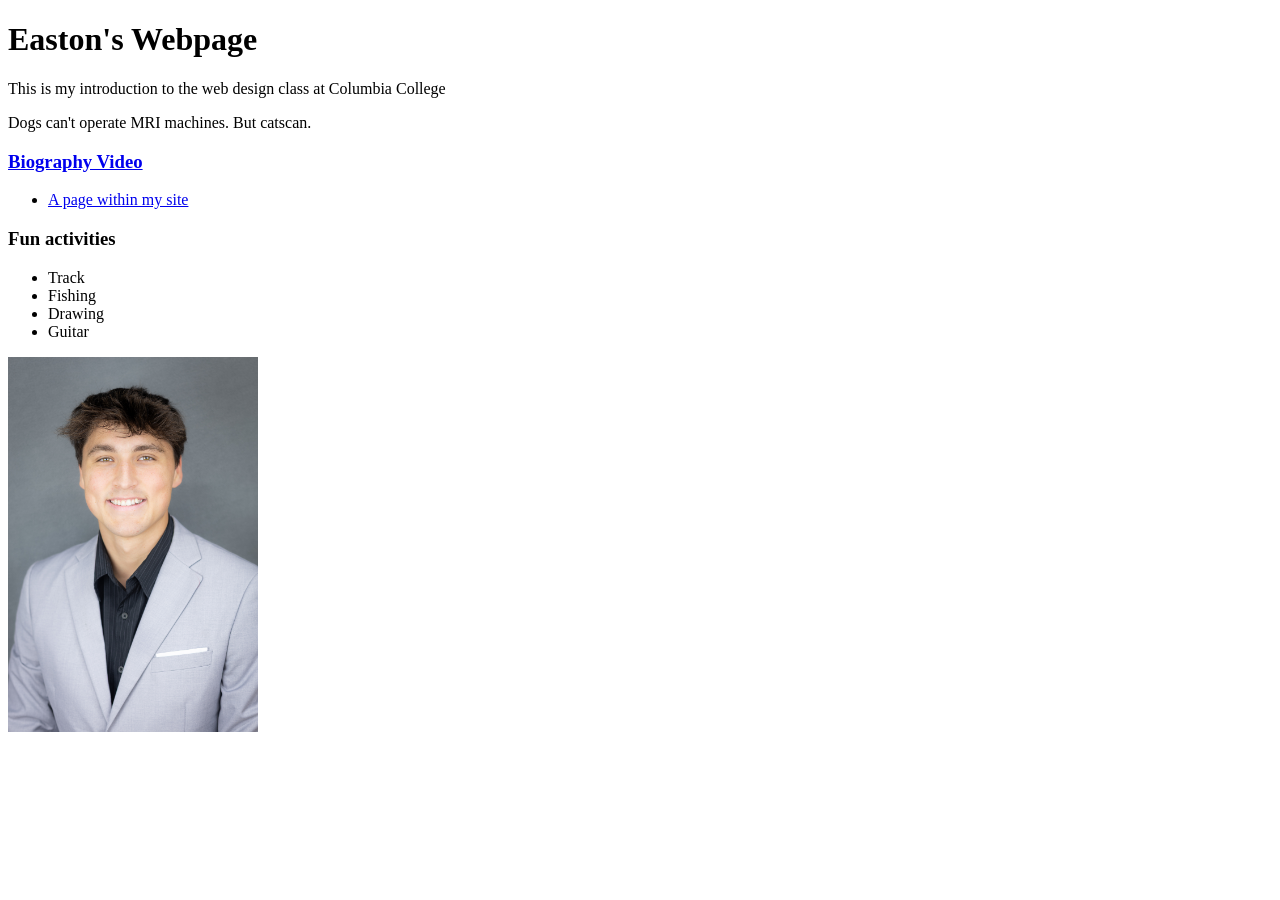
==== index-new.html @ 7af20f69 "New name change" ====
<!DOCTYPE html PUBLIC "-//W3C//DTD XHTML 1.0 Transitional//EN" "http://www.w3.org/TR/xhtml1/DTD/xhtml1-transitional.dtd">
<html xmlns="http://www.w3.org/1999/xhtml">


<head>
<title> Easton's fabulous website </title>
<meta http-equiv="content-type"
content="text/html;charset=utf-8"/>
<link rel="stylesheet" type="text/css" href="style.css">
</head>
 
<body>
<h1> Easton's Webpage  </h1>
<p>This is my introduction to the web design class at Columbia College </p>
<p> Dogs can't operate MRI machines. But catscan. </p>

 <h3> <a href="https://www.youtube.com/watch?v=XfELJU1mRMg"> Biography Video </a> </h3>
<ul> <li> <a href="index2.html"> A page within my site </a> </li> </ul> 

<h3> Fun activities </h3>

<ul> <li> Track </li>
<li> Fishing </li> 
<li> Drawing </li>
<li> Guitar </li>
</ul> 

<p>
<a href="mailto:eshaslag1@cougars.ccis.edu">
 <img src="Headshot.jpg" alt="Easton" title="That would be me" width="250px"/> 
</a>
 </p>

</body>



</html>
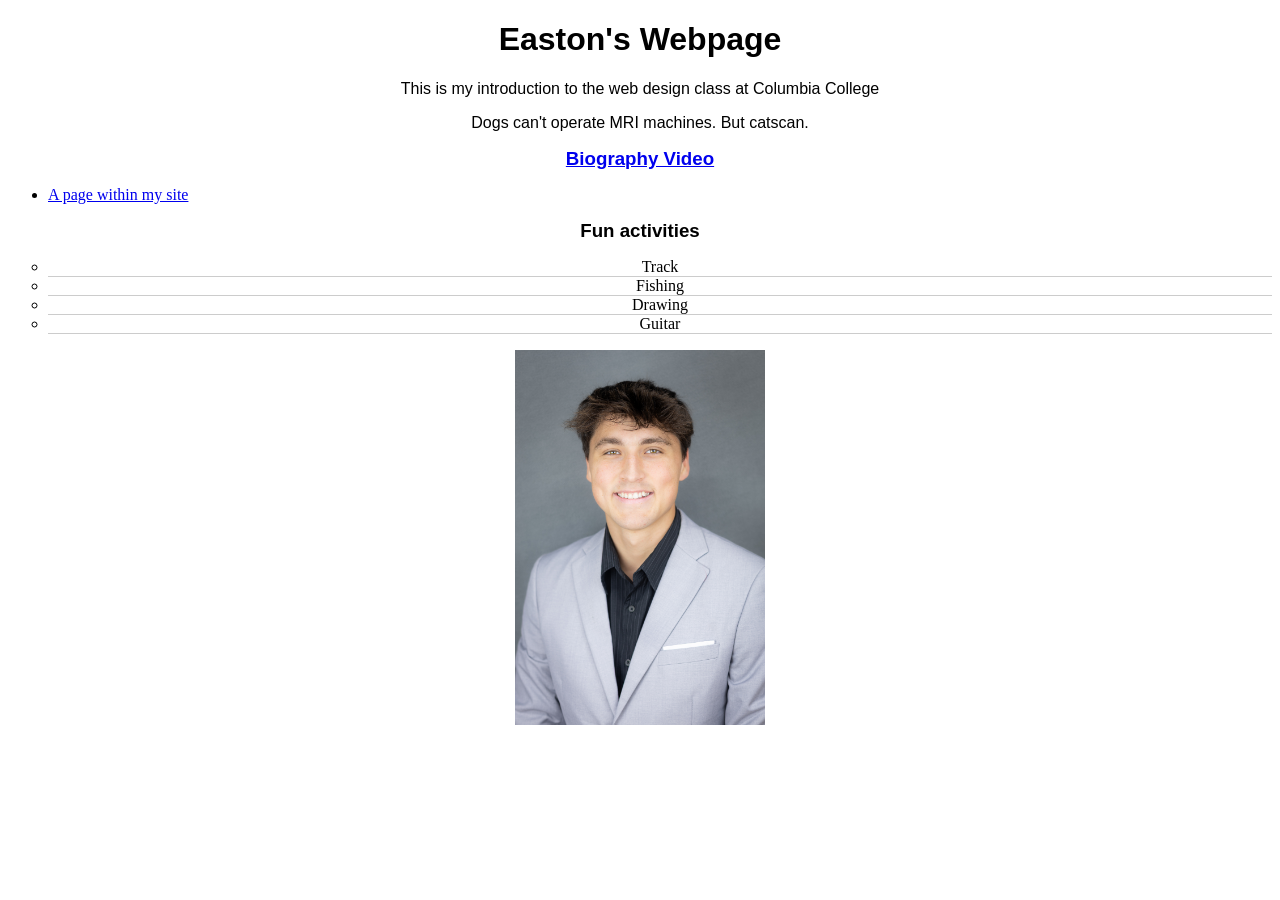
==== commit 2a451b10: "Class changes" ====
--- a/index-new.html
+++ b/index-new.html
@@ -3,7 +3,7 @@
 
 
 <head>
-<title> Easton's fabulous website </title>
+<title> Easton's New and Improved Website </title>
 <meta http-equiv="content-type"
 content="text/html;charset=utf-8"/>
 <link rel="stylesheet" type="text/css" href="style.css">
@@ -18,13 +18,14 @@
 <ul> <li> <a href="index2.html"> A page within my site </a> </li> </ul> 
 
 <h3> Fun activities </h3>
-
+<ul id="nav">
+	 <div id="container">
 <ul> <li> Track </li>
 <li> Fishing </li> 
 <li> Drawing </li>
 <li> Guitar </li>
 </ul> 
-
+</div>
 <p>
 <a href="mailto:eshaslag1@cougars.ccis.edu">
  <img src="Headshot.jpg" alt="Easton" title="That would be me" width="250px"/> 
--- a/style.css
+++ b/style.css
@@ -0,0 +1,50 @@
+p {
+
+    font-family: Helvetica, "Times New Roman", sans-serif;
+    text-align: center;
+}
+
+h1 {
+    font-family: Helvetica, "Times New Roman", serif;
+    text-align: center;
+}
+
+#nav {
+    padding: 0;
+    list-style-type: none;
+}
+
+h3 { font-family: helvetica, "Times New Roman", sans-serif;
+    margin: auto;
+    padding: auto;
+    text-align:center;
+    }
+
+#nav li {
+    margin: 0;
+    padding: 0;
+    text-align:center;
+    border-bottom: 1px solid #ccc;
+    text-decoration: none;
+
+    #container{
+    width: 95%;
+    margin: 0 auto;
+    color: #bbbbbb;
+    text-align: center;
+}
+
+#nav a:link, a:visited {
+    display:block;
+    color: #ffffff;
+    background-color: #ffffff
+    font-weight: bold;
+    text-align:center;
+    font-family: Helvetica, "Times New Roman, sans-serif;";
+    text-decoration: none;
+    padding: 4px;
+    font-family: Helvetica, Arial, sans-serif;
+}
+
+#nav a:hover, a:active {
+    background-color: #bbbbbb
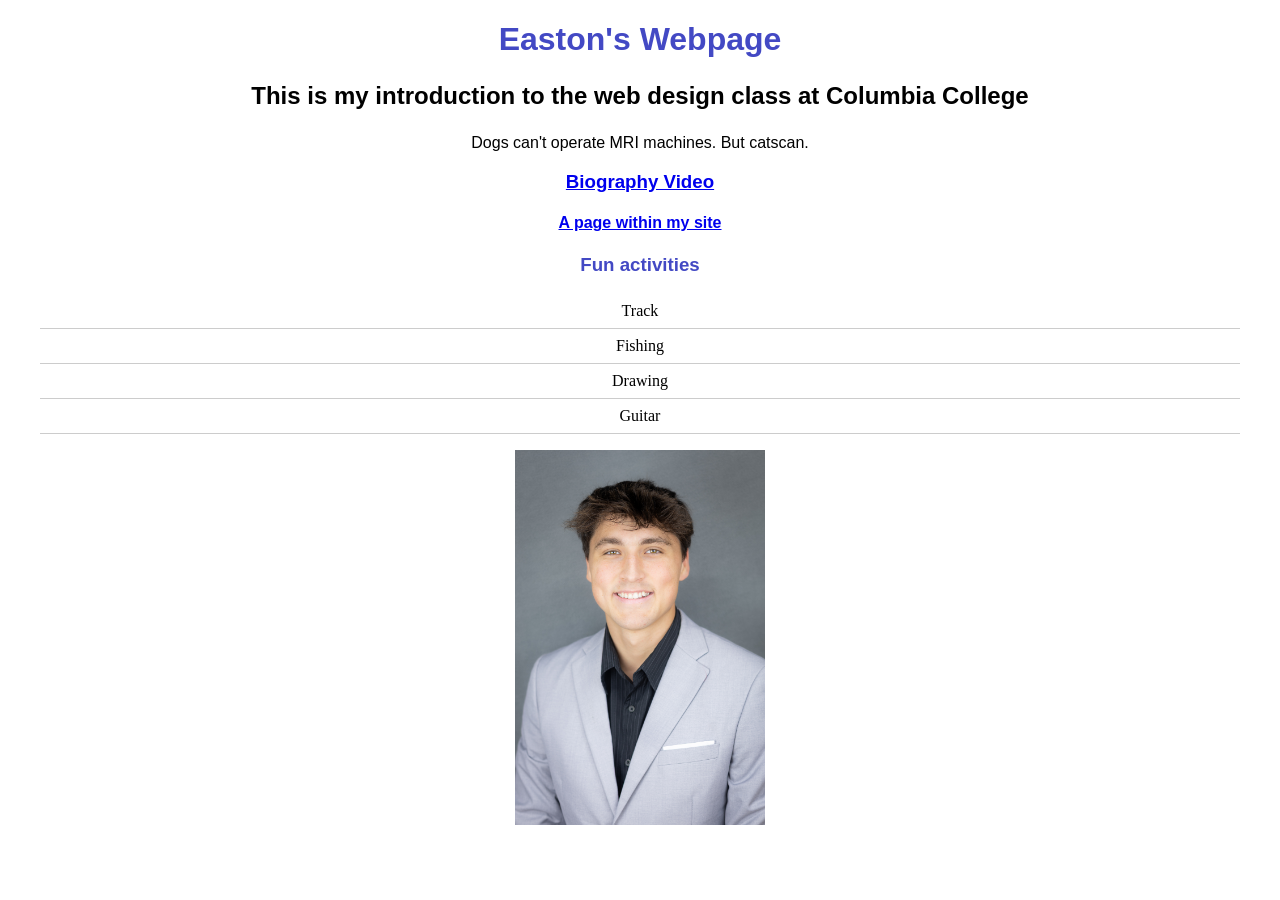
==== commit 1afddd05: "New changes" ====
--- a/index-new.html
+++ b/index-new.html
@@ -1,39 +1,44 @@
-<!DOCTYPE html PUBLIC "-//W3C//DTD XHTML 1.0 Transitional//EN" "http://www.w3.org/TR/xhtml1/DTD/xhtml1-transitional.dtd">
+<!DOCTYPE html PUBLIC "-//W3C//DTD XHTML 1.0 Transitional//EN"
+  "http://www.w3.org/TR/xhtml1/DTD/xhtml1-transitional.dtd">
 <html xmlns="http://www.w3.org/1999/xhtml">
 
+<head>
+    <title>Easton's New and Improved Website</title>
+    <meta http-equiv="content-type" content="text/html;charset=utf-8" />
+    <link rel="stylesheet" type="text/css" href="style.css" />
+</head>
 
-<head>
-<title> Easton's New and Improved Website </title>
-<meta http-equiv="content-type"
-content="text/html;charset=utf-8"/>
-<link rel="stylesheet" type="text/css" href="style.css">
-</head>
- 
 <body>
-<h1> Easton's Webpage  </h1>
-<p>This is my introduction to the web design class at Columbia College </p>
-<p> Dogs can't operate MRI machines. But catscan. </p>
 
- <h3> <a href="https://www.youtube.com/watch?v=XfELJU1mRMg"> Biography Video </a> </h3>
-<ul> <li> <a href="index2.html"> A page within my site </a> </li> </ul> 
+    <h1>Easton's Webpage</h1>
 
-<h3> Fun activities </h3>
-<ul id="nav">
-	 <div id="container">
-<ul> <li> Track </li>
-<li> Fishing </li> 
-<li> Drawing </li>
-<li> Guitar </li>
-</ul> 
-</div>
-<p>
-<a href="mailto:eshaslag1@cougars.ccis.edu">
- <img src="Headshot.jpg" alt="Easton" title="That would be me" width="250px"/> 
-</a>
- </p>
+    <p class="intro">This is my introduction to the web design class at Columbia College</p>
+    <p>Dogs can't operate MRI machines. But catscan.</p>
+
+    <h3>
+        <a href="https://www.youtube.com/watch?v=XfELJU1mRMg">Biography Video</a>
+    </h3>
+
+    <h4>
+        <a href="index.html">A page within my site</a>
+    </h4>
+
+    <h3>Fun activities</h3>
+
+    <div id="container">
+        <ul id="nav">
+            <li>Track</li>
+            <li>Fishing</li>
+            <li>Drawing</li>
+            <li>Guitar</li>
+        </ul>
+    </div>
+
+    <p>
+        <a href="mailto:eshaslag1@cougars.ccis.edu">
+            <img src="Headshot.jpg" alt="Easton" title="That would be me" width="250" />
+        </a>
+    </p>
 
 </body>
-
-
-
 </html>
--- a/style.css
+++ b/style.css
@@ -1,11 +1,30 @@
 p {
+    font-family: Helvetica, "Times New Roman", sans-serif;
+    text-align: center;
+}
+.intro {
+    font-weight: bold;
+    font-size: 24px;
+}
 
+h1 {
+    font-family: Helvetica, "Times New Roman", serif;
+    text-align: center;
+    color: #4349C4;
+}
+
+h3 { font-family: Helvetica, "Times New Roman", serif;
+    text-align: center;
+    color: #4349C4;}
+
+h4 {
     font-family: Helvetica, "Times New Roman", sans-serif;
     text-align: center;
 }
 
-h1 {
-    font-family: Helvetica, "Times New Roman", serif;
+#container {
+    width: 95%;
+    margin: 0 auto;
     text-align: center;
 }
 
@@ -14,37 +33,27 @@
     list-style-type: none;
 }
 
-h3 { font-family: helvetica, "Times New Roman", sans-serif;
-    margin: auto;
-    padding: auto;
-    text-align:center;
-    }
-
 #nav li {
-    margin: 0;
-    padding: 0;
-    text-align:center;
+    text-align: center;
     border-bottom: 1px solid #ccc;
-    text-decoration: none;
-
-    #container{
-    width: 95%;
-    margin: 0 auto;
-    color: #bbbbbb;
-    text-align: center;
+    list-style-type: none;
+    padding: 8px 0;
 }
 
-#nav a:link, a:visited {
-    display:block;
+#nav a:link,
+#nav a:visited {
+    display: block;
     color: #ffffff;
-    background-color: #ffffff
+    background-color: #333;
     font-weight: bold;
-    text-align:center;
-    font-family: Helvetica, "Times New Roman, sans-serif;";
+    text-align: center;
+    font-family: Helvetica, Arial, sans-serif;
     text-decoration: none;
-    padding: 4px;
-    font-family: Helvetica, Arial, sans-serif;
+    padding: 10px;
 }
 
-#nav a:hover, a:active {
-    background-color: #bbbbbb+#nav a:hover,
+#nav a:active {
+    background-color: #bbbbbb;
+    padding: 10px;
+}
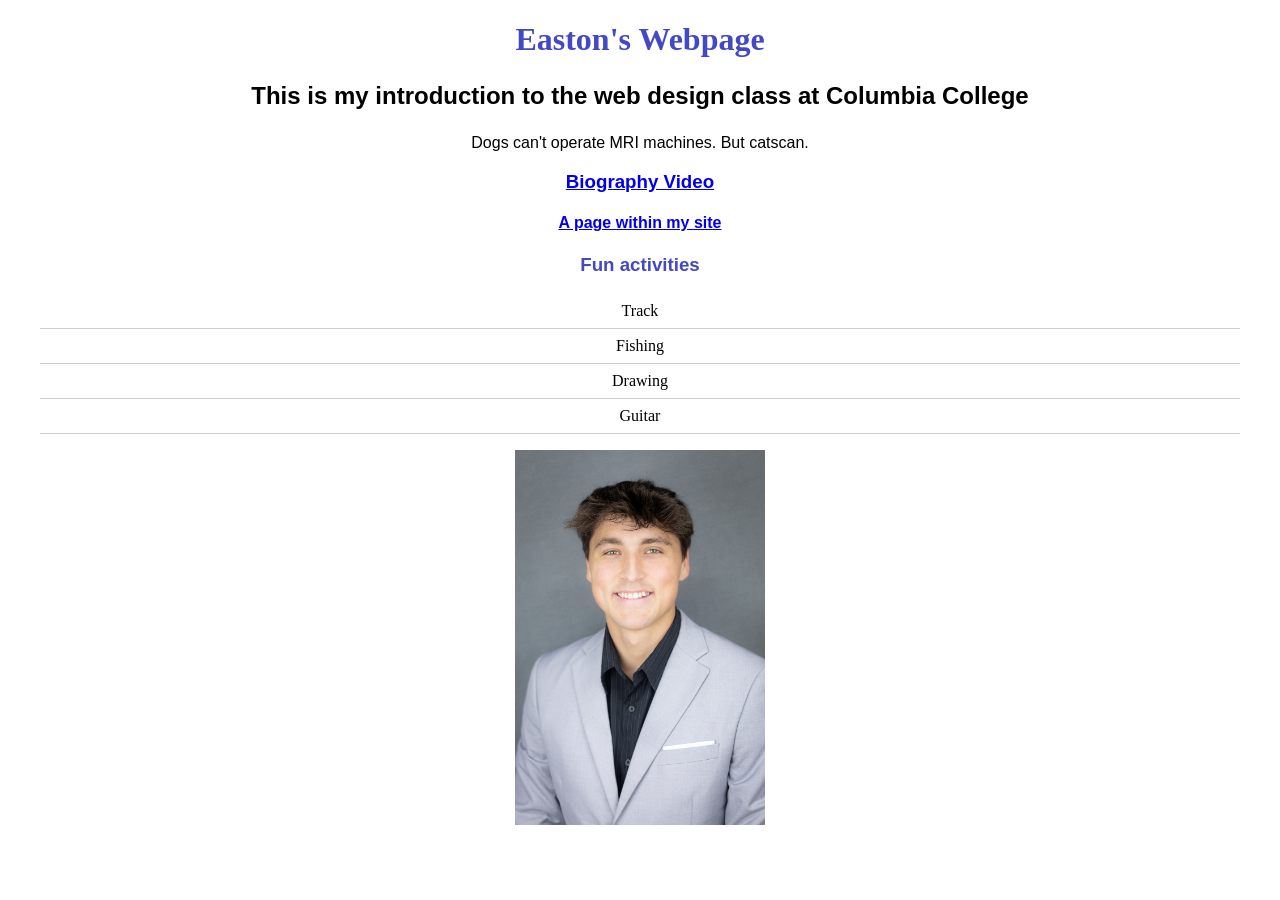
==== commit 0a62f7d6: "Chnages" ====
--- a/index-new.html
+++ b/index-new.html
@@ -4,8 +4,11 @@
 
 <head>
     <title>Easton's New and Improved Website</title>
+
+ <link rel="stylesheet" type="text/css" href="style.css"/>
+
     <meta http-equiv="content-type" content="text/html;charset=utf-8" />
-    <link rel="stylesheet" type="text/css" href="style.css" />
+
 </head>
 
 <body>
--- a/style.css
+++ b/style.css
@@ -8,7 +8,7 @@
 }
 
 h1 {
-    font-family: Helvetica, "Times New Roman", serif;
+    font-family: "Times New Roman", Helvetica, serif;
     text-align: center;
     color: #4349C4;
 }
